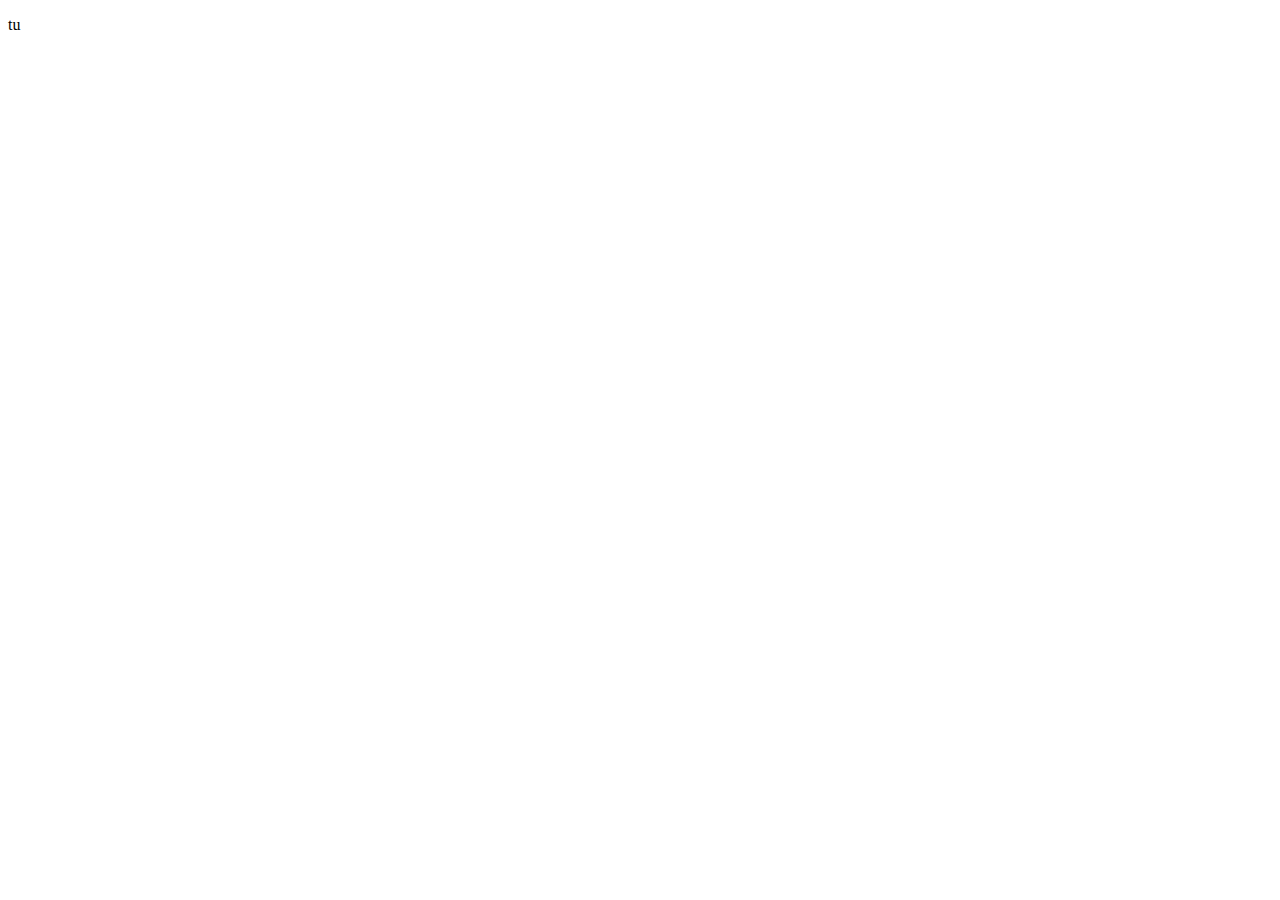
==== settings.html @ 6e4b6475 "test" ====
<!DOCTYPE html>
<html lang="en">
<head>
    <meta charset="UTF-8">
    <meta http-equiv="X-UA-Compatible" content="IE=edge">
    <meta name="viewport" content="width=device-width, initial-scale=1.0">
    <title>Document</title>
</head>
<body>
    <p>tu</p>
</body>
</html>
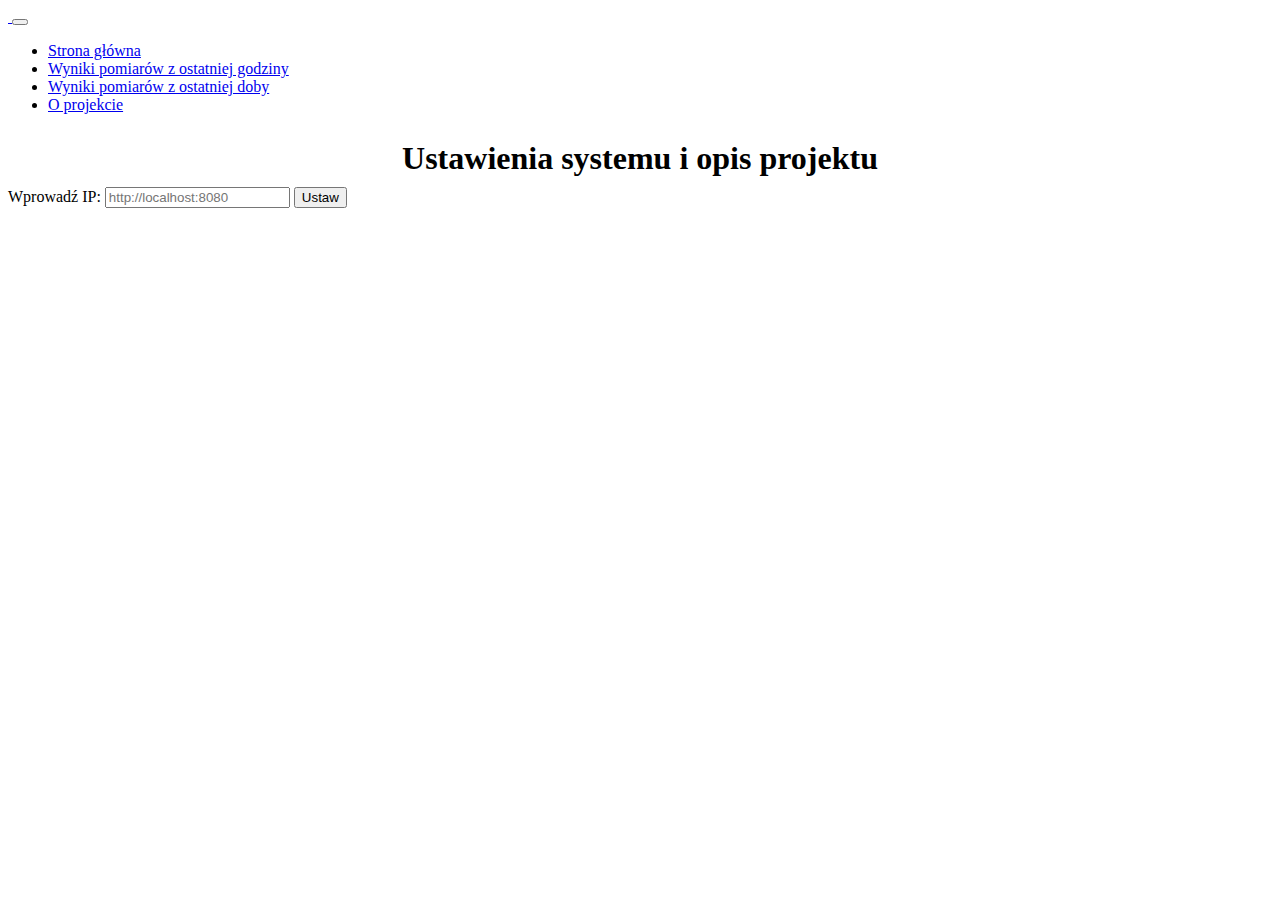
==== commit 7bab7be7: "working version without charts and raspberry settings" ====
--- a/settings.html
+++ b/settings.html
@@ -5,8 +5,46 @@
     <meta http-equiv="X-UA-Compatible" content="IE=edge">
     <meta name="viewport" content="width=device-width, initial-scale=1.0">
     <title>Document</title>
+
+    <link rel="stylesheet" href="style.css">
+    <link href="https://cdn.jsdelivr.net/npm/bootstrap@5.0.2/dist/css/bootstrap.min.css" rel="stylesheet" integrity="sha384-EVSTQN3/azprG1Anm3QDgpJLIm9Nao0Yz1ztcQTwFspd3yD65VohhpuuCOmLASjC" crossorigin="anonymous">
+    <link rel="stylesheet" href="https://cdn.jsdelivr.net/npm/@splidejs/splide@4.1.3/dist/css/splide.min.css">
+    
+    <script src="https://cdnjs.cloudflare.com/ajax/libs/Chart.js/4.1.2/chart.umd.js"></script>
+    <script src="https://cdn.jsdelivr.net/npm/@splidejs/splide@4.1.4/dist/js/splide.min.js"></script>
+    <script src="https://cdn.jsdelivr.net/npm/bootstrap@5.0.2/dist/js/bootstrap.bundle.min.js" integrity="sha384-MrcW6ZMFYlzcLA8Nl+NtUVF0sA7MsXsP1UyJoMp4YLEuNSfAP+JcXn/tWtIaxVXM" crossorigin="anonymous"></script>
+
 </head>
 <body>
-    <p>tu</p>
+
+    <nav class="navbar navbar-collapse navbar-light bg-light">
+        <div class="container-fluid">
+            <a class="navbar-brand" href="index.html">
+                <img src="https://media.giphy.com/media/VzrSragdxHk5GRvnJN/giphy.gif" alt="" width="60px" height="">
+              </a>
+            <button class="navbar-toggler" type="button" data-bs-toggle="collapse" data-bs-target="#navbarNav" aria-controls="navbarNav" aria-expanded="false" aria-label="Toggle navigation">
+                <span class="navbar-toggler-icon"></span>
+            </button>
+            <div class="collapse navbar-collapse" id="navbarNav">
+                <ul class="navbar-nav">
+                    <li class="nav-item"><a class="nav-link" href="index.html">Strona główna</a></li>
+                    <li class="nav-item"><a class="nav-link" href="last1h.html">Wyniki pomiarów z ostatniej godziny</a></li>
+                    <li class="nav-item"><a class="nav-link" href="last24h.html">Wyniki pomiarów z ostatniej doby</a></li>              
+                    <li class="nav-item"><a class="nav-link active" aria-current="page" href="settings.html">O projekcie</a></li>
+                </ul>
+            </div>
+        </div>
+    </nav>
+
+    <div class="header">
+        <h1 class="header-text">Ustawienia systemu i opis projektu</h1>
+    </div>
+
+    <form id="ustawienia">
+        <label for="IP">Wprowadź IP: </label>
+        <input type="text" name="IP" id="IP" placeholder="http://localhost:8080" required>
+        <input type="button" value="Ustaw" onClick="changeIP()">
+      </form>
+      <script src="app.js"></script>
 </body>
 </html>--- a/style.css
+++ b/style.css
@@ -0,0 +1,43 @@
+div {
+  background-color: white;
+}
+
+.value {
+  text-align: center;
+}
+
+.value-name {
+  text-align: center;
+  font-weight: 600;
+}
+
+.value-title {
+  text-align: center;
+  font-weight: 100;
+  margin: 30px 0px 30px 0px;
+}
+
+.header {
+  display: flex;
+  justify-content: center;
+  align-items: center;
+}
+
+.header-text {
+  margin: 10px 0px 10px 0px;
+}
+
+.waterLevel {
+  position: absolute !important;
+  top: 0;
+  right: 0;
+  bottom: 0;
+  left: 0;
+  margin: auto;
+  scale: 2.5;
+}
+
+.waterLevel-label {
+  text-align: center;
+  font-size: 10px;
+}
